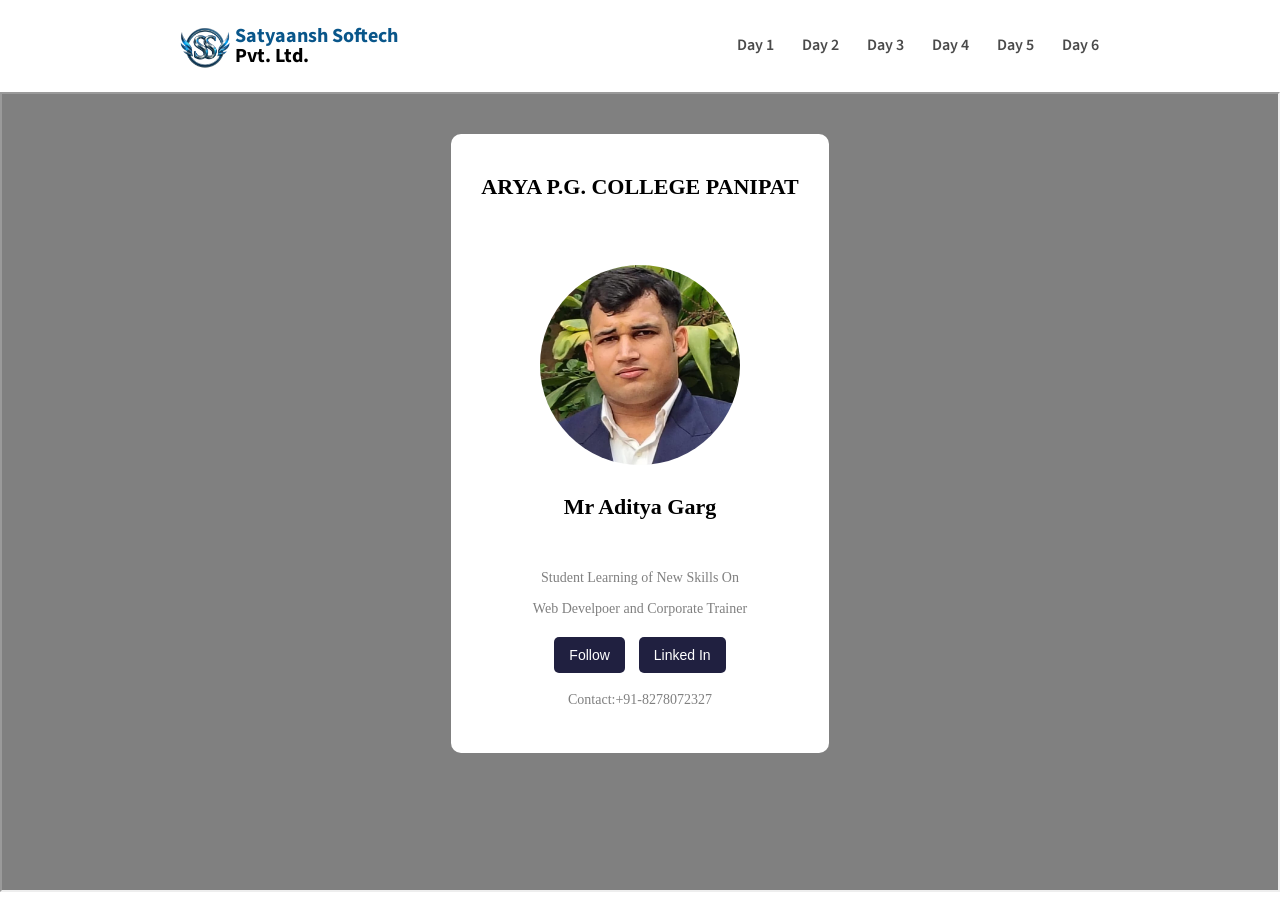
==== day3/index.html @ be7a33a6 "second" ====
<!doctype html>
<html lang="en">
   <head>
      <meta charset="UTF-8" />
      <meta name="viewport" content="width=device-width, initial-scale=1.0" />
      <title>SSPL | Arya P.G.</title>
      <link rel="stylesheet" href="index.css">
   </head>
   <body>
      <div class="container">
         <!-- Navbar -->
         <div class="navbar">
            <!-- logo -->
            <div class="logo">
               <img src="logo.webp " alt="logo" />
               <div class="companyName">
                  <span>Satyaansh Softech</span>
                  Pvt. Ltd.
               </div>
            </div>

            <!-- Menu-Items -->
            <ul class="daysLink">
               <li onclick="loadPage('project1.html')">Day 1</li>
               <li onclick="loadPage('project2.html')">Day 2</li>
               <li onclick="loadPage('project3.html')">Day 3</li>
               <li onclick="loadPage('project4.html')">Day 4</li>
               <li onclick="loadPage('project5.html')">Day 5</li>
               <li onclick="loadPage('project6.html')">Day 6</li>

            </ul>

            <!-- right button -->
            <button class="hamburger">
               <img src="images/hambuger.png" alt="menu" />
            </button>
         </div>

         <!-- Days -->
         <iframe
            id="dayFrame"
            src="project1.html"
            width="100%"
            height="800">
         </iframe>
      </div>
      <script>
         const hamburger = document.querySelector(".hamburger");
         const daysLink = document.querySelector(".daysLink");

         hamburger.addEventListener("click", () => {
            daysLink.classList.toggle("active");
         });

         function loadPage(page) {
           let frame= document.getElementById("dayFrame")
           frame.src = page;
         }
      </script>
   </body>
</html><!doctype html>
---- day3/index.css ----
@import url("https://fonts.googleapis.com/css2?family=Source+Sans+3:ital,wght@0,200..900;1,200..900&display=swap");

* {
   margin: 0;
   padding: 0;
   box-sizing: border-box;
   font-family: "Source Sans 3", sans-serif;
}

/* Navbar */

.navbar {
   display: flex;
   justify-content: space-around;
   align-items: center;
   padding: 10px;
}

.logo {
   display: flex;
   align-items: center;
   gap: 5px;
   font-size: 20px;
}

.logo img {
   height: 72px;
}

.logo .companyName {
   display: flex;
   flex-direction: column;
   font-weight: bolder;
   line-height: 1em;
}

.logo .companyName span {
   color: #09568a;
}

/* Days */

.daysLink {
   display: flex;
   align-items: center;
   list-style: none;
   gap: 24px;
   font-weight: 600;
}

.daysLink li {
   color: #4a4a4a;
   padding: 2px;
   border-bottom: 2px solid transparent;
   border-radius: 3px;
   transition: all;
   animation-duration: 200ms;
}

.daysLink li:hover {
   border-color: #09568a;
   color: #09568a;
}

/* Button */
.hamburger {
   background: #000;
   color: white;
   border-radius: 3px;
   border: none;
   padding: 8px;
   padding-bottom: 4px;
}
.hamburger img {
   height: 20px;
}

.hamburger:hover {
   background: #000000da;
}

.hamburger {
   display: none;
}

/* Responsive */
@media screen and (max-width: 646px) {
   .daysLink {
      display: none;
   }

   .active {
      display: flex;
      flex-direction: column;
      background-color: #f6f3f3;
      width: 120px;
      position: absolute;
      top: 70px;
      right: 0;
      gap: 10px;
      padding: 10px;
   }

   .hamburger {
      display: block;
   }
}
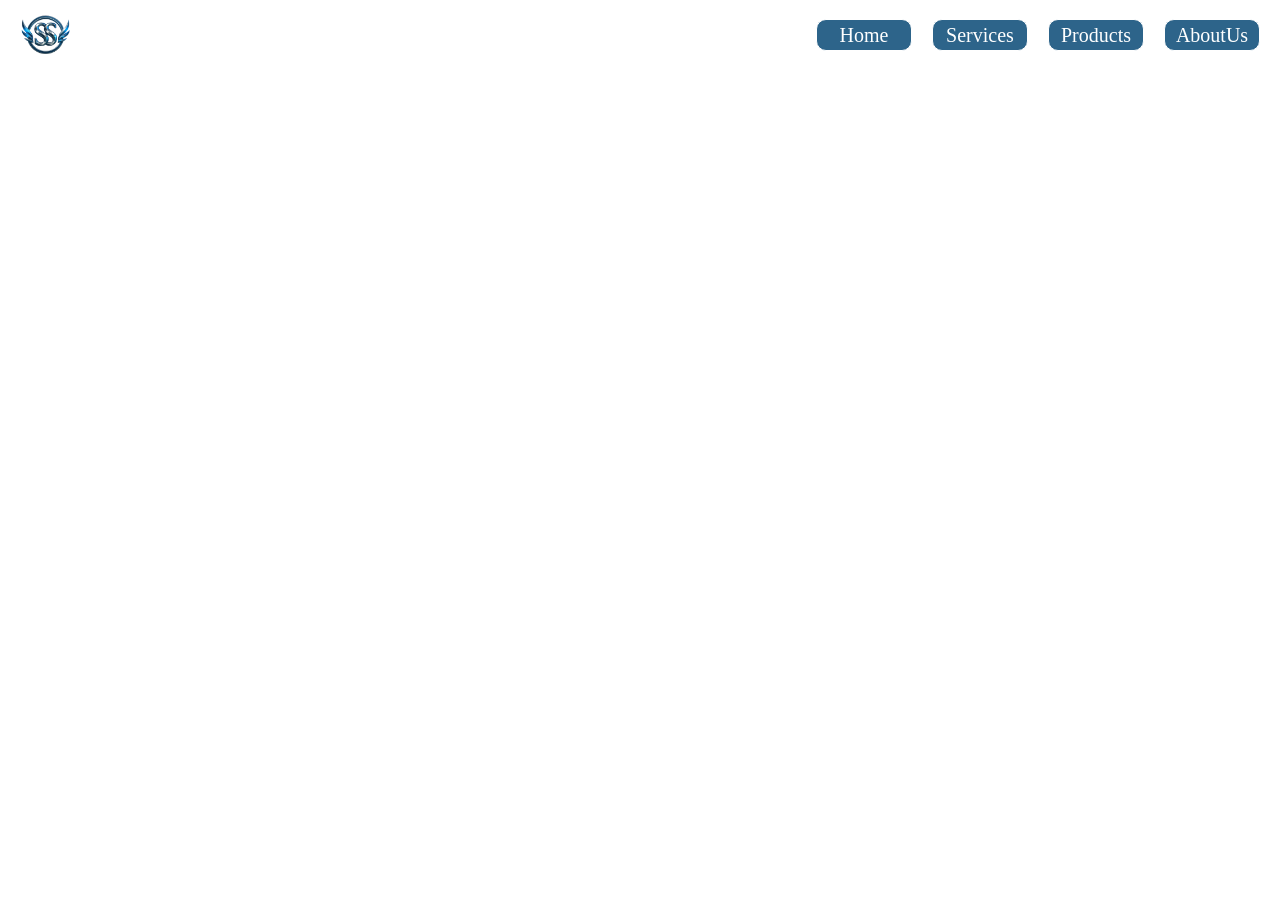
==== commit 5c615424: "edit" ====
--- a/day3/index.html
+++ b/day3/index.html
@@ -1,61 +1,34 @@
-<!doctype html>
-<html lang="en">
-   <head>
-      <meta charset="UTF-8" />
-      <meta name="viewport" content="width=device-width, initial-scale=1.0" />
-      <title>SSPL | Arya P.G.</title>
-      <link rel="stylesheet" href="index.css">
-   </head>
-   <body>
-      <div class="container">
-         <!-- Navbar -->
-         <div class="navbar">
-            <!-- logo -->
-            <div class="logo">
-               <img src="logo.webp " alt="logo" />
-               <div class="companyName">
-                  <span>Satyaansh Softech</span>
-                  Pvt. Ltd.
-               </div>
-            </div>
+<!DOCTYPE html>
 
-            <!-- Menu-Items -->
-            <ul class="daysLink">
-               <li onclick="loadPage('project1.html')">Day 1</li>
-               <li onclick="loadPage('project2.html')">Day 2</li>
-               <li onclick="loadPage('project3.html')">Day 3</li>
-               <li onclick="loadPage('project4.html')">Day 4</li>
-               <li onclick="loadPage('project5.html')">Day 5</li>
-               <li onclick="loadPage('project6.html')">Day 6</li>
+<html lang="en"></html>
 
-            </ul>
+<head>
+    <meta charset="UTF-8">
+    <meta name="viewport" content="width=device-width, initial-scale=1.0">
+    <title>navbar</title>
+    <link rel="stylesheet" href="project3.css">
+</head>
 
-            <!-- right button -->
-            <button class="hamburger">
-               <img src="images/hambuger.png" alt="menu" />
-            </button>
-         </div>
+<body>
+    <nav class="navbar">
+        <div class="logo">
+            <img src="logo.webp" alt="logo">
+        </div>
+        <div class="hamburger">☰</div>
+        <ul class="nav-links">
+            <li>Home</li>
+            <li>Services</li>
+            <li>Products</li>
+            <li>AboutUs</li>
+        </ul>
+    </nav>
+    <script>
+        const hamburger = document.querySelector(".hamburger");
+        const navLinks = document.querySelector(".nav-links");
+        hamburger.addEventListener("click", () => {
+            navLinks.classList.toggle("active");
+        })
+    </script>
 
-         <!-- Days -->
-         <iframe
-            id="dayFrame"
-            src="project1.html"
-            width="100%"
-            height="800">
-         </iframe>
-      </div>
-      <script>
-         const hamburger = document.querySelector(".hamburger");
-         const daysLink = document.querySelector(".daysLink");
-
-         hamburger.addEventListener("click", () => {
-            daysLink.classList.toggle("active");
-         });
-
-         function loadPage(page) {
-           let frame= document.getElementById("dayFrame")
-           frame.src = page;
-         }
-      </script>
-   </body>
-</html><!doctype html>
+</body>
+</html>
--- a/day3/project3.css
+++ b/day3/project3.css
@@ -0,0 +1,142 @@
+* {
+    margin: 0;
+    padding: 0;
+    box-sizing: border-box;
+}
+
+.logo {
+    margin-right: 20px;
+}
+
+.logo img {
+    width: 50px;
+}
+
+.nav-links {
+    display: none;
+}
+
+.navbar {
+    display: flex;
+    justify-content: space-between;
+    height: 60px;
+    /* background-color: lightblue; */
+    align-items: center;
+}
+
+.hamburger {
+    font-size: large;
+    margin-right: 20px;
+    cursor: pointer;
+}
+
+.nav-links.active {
+    display: flex;
+    flex-direction: column;
+    list-style: none;
+    position: absolute;
+    top: 60px;
+    left: 40vw;
+    /* background-color: rgb(104, 184, 211); */
+    align-items: center;
+    width: 100vw;
+    font-size: 20px;
+    gap: 1px;
+}
+
+.nav-links.active li:hover {
+    color: rgb(45, 100, 138);
+    font-size: 22px;
+    cursor: pointer;
+    border-radius: 10px;
+    background-color: rgba(201, 8, 255, 0.941);
+    border: solid 1px rgb(45, 100, 138);
+}
+
+.nav-links li {
+    width: 6rem;
+    display: flex;
+    justify-content: center;
+    align-items: center;
+    background-color: rgb(45, 100, 138);
+    color: white;
+    padding: 10px;
+    border-radius: 10px;
+    border: solid 1px white;
+
+
+
+
+}
+
+@media (min-width: 768px) {
+
+    .hamburger {
+        display: none;
+    }
+
+    .logo {
+        margin-left: 20px;
+    }
+
+    .navbar {
+        display: flex;
+        justify-content: space-between;
+        height: 70px;
+    }
+
+    .nav-links {
+        height: 2rem;
+        display: flex;
+        list-style: none;
+        gap: 30px;
+        margin-right: 20px;
+        cursor: pointer;
+        font-size: 20px;
+    }
+
+    .nav-links li {
+        display: flex;
+        /* width: 10vw; */
+        border-radius: 10px;
+    }
+
+    .nav-links li:hover {
+        color: rgb(45, 100, 138);
+        font-size: 22px;
+        cursor: pointer;
+        border-radius: 10px;
+        background-color: white;
+        border: solid 1px rgb(44, 157, 238);
+    }
+}
+
+
+.nav-links.active {
+    display: flex;
+    flex-direction: column;
+    position: absolute;
+    top: 60px;
+    right: 2vw;
+
+    list-style: none;
+}
+
+@media(min-width:768px) {
+    .hamburger {
+        display: none;
+    }
+
+    .navbar {
+        display: flex;
+        justify-content: space-between;
+
+    }
+
+    .nav-links {
+        display: flex;
+        list-style: none;
+        gap: 20px;
+
+    }
+}
